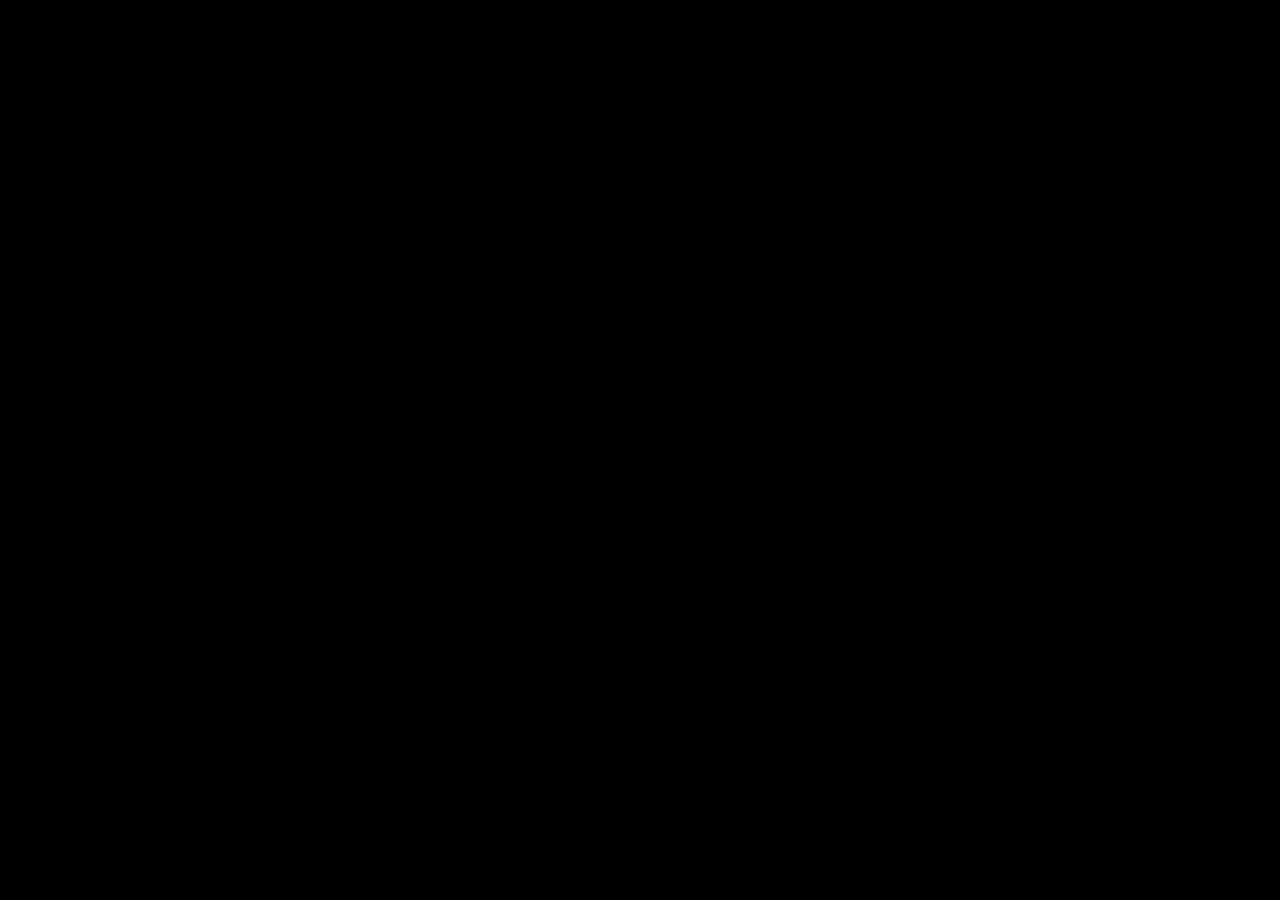
==== v2/index.html @ ccf76e01 "V2" ====
<!DOCTYPE html>
<html>

<head>
    <meta charset="utf-8">
    <title>Simple Classifier</title>
    <link rel="stylesheet" href="style.css">
    <script src="lampix.js" type="text/javascript">
    </script>
</head>

<body>
    <canvas width="1280" height="800"></canvas>
    <script src="app.js"></script>
</body>

</html>
---- v2/style.css ----
body {
    background-color: black;
    color: white;
    margin: 0;
    width: 1280px;
    height: 800px;
    /*overflow: hidden;*/
}
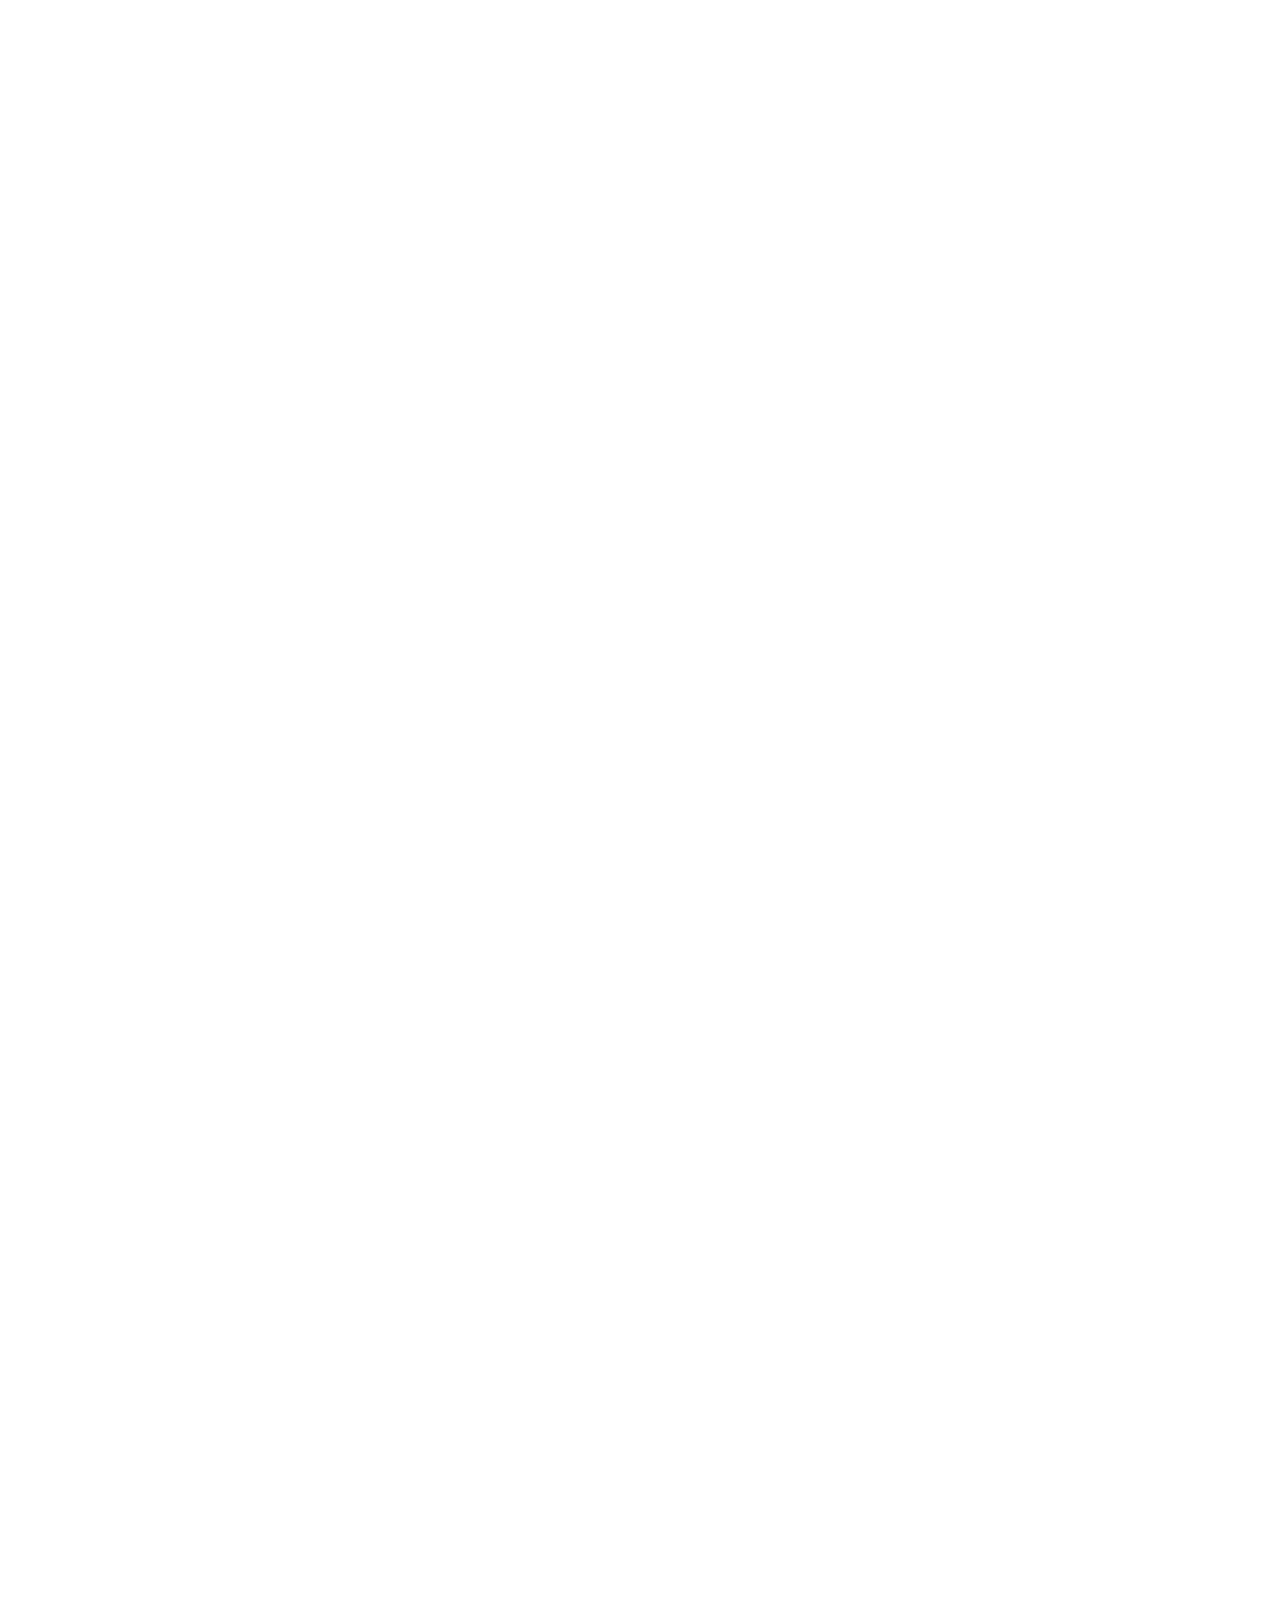
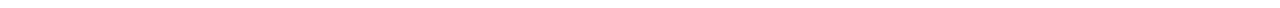
==== commit 61ad54aa: "V2 Updated" ====
--- a/v2/index.html
+++ b/v2/index.html
@@ -2,7 +2,7 @@
 <html>
 
 <head>
-    <meta charset="utf-8">
+    <meta charset="UTF-8">
     <title>Simple Classifier</title>
     <link rel="stylesheet" href="style.css">
     <script src="lampix.js" type="text/javascript">
@@ -10,8 +10,14 @@
 </head>
 
 <body>
-    <canvas width="1280" height="800"></canvas>
+    <canvas width="1280" height="800">
+    </canvas>
+    <svg width = "1280" height="800">
+    </svg>
+
     <script src="app.js"></script>
+    <!-- <script src="d3.min.js" charset="utf-8"></script> -->
+    <!-- <script src="script.js"></script> -->
 </body>
 
 </html>
--- a/v2/style.css
+++ b/v2/style.css
@@ -1,8 +1,12 @@
 body {
-    background-color: black;
-    color: white;
+    background-color: white;
+    color: black;
     margin: 0;
     width: 1280px;
     height: 800px;
-    /*overflow: hidden;*/
+    overflow: hidden;
 }
+
+svg {
+    background-color: none;
+}
